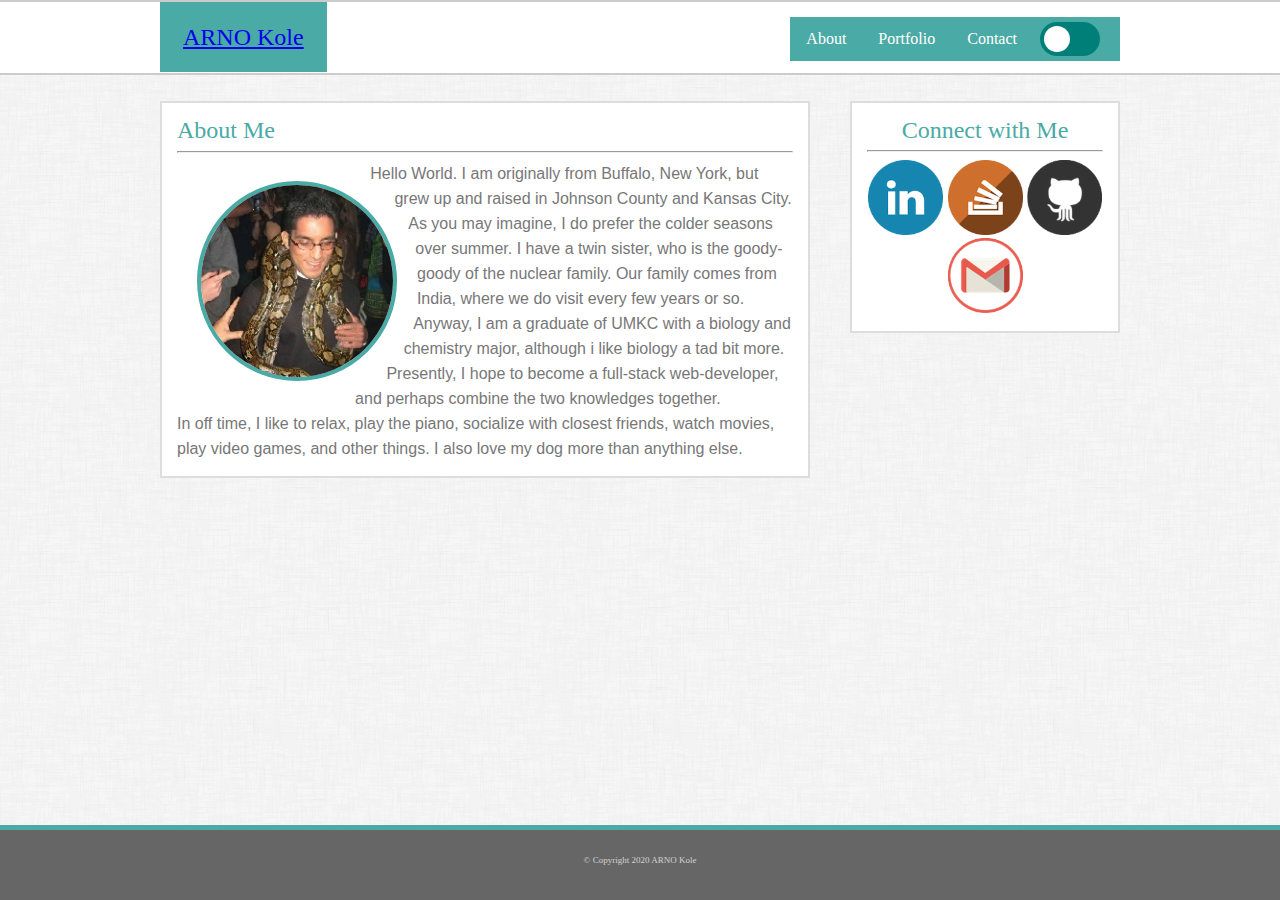
==== index.html @ e5c95de3 "first commit" ====
<!DOCTYPE html>
<html>

<head>
    <meta charset="utf-8" />
    <title>ARNO Home</title>
    <!-- CSS Reset -->
    <link rel="stylesheet" type="text/css" media="screen" href="assets/reset.css" />
    <!-- Main CSS  -->
    <link rel="stylesheet" type="text/css" media="screen" href="assets/style.css" />
    <!-- Initially setting the light CSS -->
    <link rel="stylesheet" id="style" type="text/css" media="screen" href="assets/light-style.css" />
    <!-- Adding tab icon -->
    <link rel="icon" href="images/favicon.png">
    <!-- Adding link to main.js for toggle function -->
    <script src="assets/main.js"></script>
</head>

<body>
    <!-- Create main header -->
    <header>
        <div class="header960">
            <a href="index.html">
                <div class="name">
                    <strong>ARNO Kole</strong>
            </a>
        </div>
        <!-- Create nav element for links to different pages-->
        <nav>
            <ul>
                <li><a class="active" href="index.html">About</a></li>
                <li><a href="portfolio.html">Portfolio</a></li>
                <li><a href="contact.html">Contact</a></li>
                <li><input type="checkbox" id="switch" /><label for="switch" onclick="toggle()">Toggle</label></li>
            </ul>
        </nav>
        </div>
    </header>

    <!-- Create main section for content -->
    <section>
        <div class="main">
            <h2>About Me</h2>
            <hr>
            <!-- Add profile picture -->
            <img id="picture" src="images/ARNO.jpg.jpg" alt="profilepicture">
            <!-- Add bio -->
            <p>Hello World. I am originally from Buffalo, New York, but grew up and raised in Johnson County and Kansas
                City. As you
                may imagine, I do prefer the colder seasons over summer. I have a twin sister, who is the goody-goody of
                the nuclear
                family. Our family comes from India, where we do visit every few years or so.

                Anyway, I am a graduate of UMKC with a biology and chemistry major, although i like biology a tad bit
                more.
                Presently, I hope to become a full-stack web-developer, and perhaps combine the two knowledges together.
                <p>
                    In off time, I like to relax, play the piano, socialize with closest friends, watch movies, play
                    video games,
                    and other things.

                    I also love my dog more than anything else.
                </p>
            </p>
        </div>
        <!-- Create side bar -->
        <aside>
            <h2>Connect with Me</h2>
            <hr>
            <!-- Add image links to my various profiles -->
            <a href=><img class="logos" src="images/linkedin.png" alt="linkedin"></a>
            <a href=><img class="logos" src="images/stackoverflow.png" alt="stackoverflow"></a>
            <a href=><img class="logos" src="images/github.png" alt="github"></a>
            <a href="mailto:onlyarno@gmail.com"><img class="logos" src="images/gmail.png" alt="gmail"></a>
        </aside>
    </section>

    <!-- Create footer -->
    <footer>
        <p>&#169; Copyright 2020 ARNO Kole</p>
    </footer>

</body>

</html>
---- assets/style.css ----
/* 
@Author: Mike Kennedy
@DateCreated: 03/04/2018
@Description: Rutgers Bootcamp Assignment 1 - Basic Portfolio 
*/

* {
    box-sizing: border-box
}

body {
    /* The background pattern used was found on Subtle Patterns. */
    background-image: url("../images/dust_scratches.png");
    /* Regular font color (used for paragraphs and all text besides the headings): #777777 */
    color: #777777;
    /* For all other fonts use 'Arial', 'Helvetica Neue', Helvetica, sans-serif;. */
    font-family: 'Arial', 'Helvetica Neue', Helvetica, sans-serif;
    height: 100%;
}

header {
    /* Main header background color: #ffffff */
    background-color: #ffffff;
    /* Main header border color: #cccccc */
    border-top: 2px solid #cccccc;
    border-bottom: 2px solid #cccccc;
    /* * For heading fonts use font-family: 'Georgia', Times, Times New Roman, serif;. */
    font-family: Georgia, 'Times New Roman', Times, serif;
    height: 75px;
}

.header960 {
    margin: auto;
    /* The entire content area is 960px wide. */
    max-width: 960px;
    height: 100%;
    
}

.name {
    float: left;
    padding: 23px;
    /* Teal color (used for headings and backgrounds): #4aaaa5 */
    background-color: #4aaaa5;
    color: white;
    font-size: 24px;
    font-weight: 500;
}

nav {
    float: right;
    padding-top: 15px;
    padding-bottom: 15px;
}

section {
    margin-right: auto;
    margin-left: auto;
    /* The entire content area is 960px wide. */
    max-width: 960px;
    min-height: calc(100vh - 75px - 75px);
}

.main {
    clear: both;
    overflow: auto;
    float: left;
    padding: 15px;
    margin-top: 25px; 
    margin-bottom: 25px;
    /* The main section content is 650px wide. */
    width: 650px;
    /* Main content background color: #ffffff */
    background-color: #ffffff;
    /* Main content border color:  */
    border: 2px solid #dddddd;
    line-height: 25px;
}
    
h2 {
    font-family: Georgia, 'Times New Roman', Times, serif;
    color: #4aaaa5;
    font-size: 24px;
    font-weight: 500;
}

aside {
    float: right; 
    padding: 15px;
    margin-top: 25px;
    margin-bottom: 25px;
    /* The sidebar is 270px wide. */
    width: 270px;
    background-color: #ffffff;
    text-align: center;
    /* Main content border color:  */
    border: 2px solid #dddddd
}

#picture {
    float: left;
    margin: 20px; 
    width: 200px;
    height: 200px;
    border: 4px solid #4aaaa5;
    border-radius: 100px;
    shape-outside: circle(50%);
}

.logos {
    width: 75px;
    height: 75px;
}

.logos:hover {
    width: 90px;
    height: 90px;
}

.portfolioProjects {
    width: 260px;
    height: 175px;
}

.portfolioProjects:hover{
    border: 4px solid #4aaaa5;
}

#portfolioProjects1 {
    float: left;
    margin: 20px;
}

#portfolioProjects2 {
    float: right;
    margin: 20px;
}

#portfolioProjects3 {
    clear: both;
    overflow: auto;
    float: left;
    margin: 20px;
}

#portfolioProjects4 {
    float: right;
    margin: 20px;
}

#portfolioProjects5 {
    clear: both;
    overflow: auto;
    float: left;
    margin: 20px;
}

footer {
    clear: both;
    overflow: auto;
    font-family: Georgia, 'Times New Roman', Times, serif;
    font-size: 9px;
    height: 75px;
    line-height: 60px;
    text-align: center;
    /* Footer background color: #666666 */
    background-color: #666666;
    color: lightgrey;
    /* Teal color (used for headings and backgrounds): #4aaaa5 */
    border-top: 5px solid #4aaaa5;
}

ul {
    overflow: hidden;
    /* Teal color (used for headings and backgrounds): #4aaaa5 */
    background-color: #4aaaa5;
}

li {
    float: left;
}

li a {
    display: block;
    color: white;
    text-align: center;
    padding: 14px 16px;
    text-decoration: none;
}

li a:hover {
    background-color: #007F79;
}

form {
    line-height: 30px;
}

.inputtext {
    width: 100%;
    padding: 5px;
    border: 2px solid #dddddd;
    border-radius: 6px;
}

.inputbutton{
    color: #777777;
    /* For all other fonts use 'Arial', 'Helvetica Neue', Helvetica, sans-serif;. */
    font-family: 'Arial', 'Helvetica Neue', Helvetica, sans-serif;
    font-size: 16px;
    border: 2px solid #dddddd;
    border-radius: 6px;
    box-shadow: 0 8px 16px 0 rgba(0,0,0,0.2), 0 6px 20px 0 rgba(0,0,0,0.19);
}

.inputbutton:hover{
    color: #777777;
    background-color: #4aaaa5;
    color: white;
}

input[type=checkbox]{
	height: 0;
	width: 0;
	visibility: hidden;
}

label {
    float: right;
    margin-top: 5px; 
    margin-right: 20px;
	cursor: pointer;
	text-indent: -9999px;
	width: 60px;
    height: 34px;
	background: #007F79;
	display: block;
	border-radius: 100px;
	position: relative;
}

label:after {
	content: '';
	position: absolute;
	height: 26px;
    width: 26px;
    left: 4px;
    bottom: 4px;
	background: #fff;
	border-radius: 90px;
	transition: 0.3s;
}

input:checked + label {
    background: #777777;
}

input:checked + label:after {
	left: calc(100% - 4px);
	transform: translateX(-100%);
}

@media screen and (max-width: 980px) {
    .header960 {
        margin-right: 10%;
        margin-left: 10%;
    }
    aside {
       margin-right: 10%;
       margin-left: 1%;
       width: 28%;
    }

    .main {
        margin-right: 1%;
        margin-left: 10%;
        width: 50%;
        /* The main section content is 650px wide. */
    }
    
    #portfolioProjects1, #portfolioProjects2, #portfolioProjects3, #portfolioProjects4, #portfolioProjects5 {
        width: 100%;
        height: auto;
        margin: 20px 0px 20px 0px;
    }  
}

@media screen and (max-width: 768px) {
    .header960 {
        width:96%;
        margin-right:2%;
        margin-left:2%;
    }

    aside {
        width: 96%;
        margin: 0px 2% 25px 2%;
        /* The sidebar is 270px wide. */
        background-color: #ffffff;
        text-align: Left;
    }

    .main {
        margin-right: 2%; 
        margin-left: 2%;
        /* The main section content is 650px wide. */
        width: 96%;
    } 

    #portfolioProjects1, #portfolioProjects2, #portfolioProjects3, #portfolioProjects4, #portfolioProjects5 {
        width: 47%;
        height: auto;
        margin: auto;
    }  

}

@media screen and (max-width: 640px) {
    .header960 {
        margin: auto;
    }
    .name {
        width: 100%;
    }
    header {
        position: static;
        background-color: white;
    }

    nav {
        width:100%;
        background-color: white;
    }

    ul {
        /* Teal color (used for headings and backgrounds): #4aaaa5 */
        background-color: white;
        color: #777777;
    }
    
    li {
        background-color: white;
        color: #777777;
        text-align: center;
    }
    
    li a:hover {
        background-color: #007F79;
        color: white;
    }

    aside {
        width: 96%;
        margin: 0px 2% 25px 2%;
        /* The sidebar is 270px wide. */
        background-color: #ffffff;
        text-align: Left;
    }

    .main {
        margin-right: 2%; 
        margin-left: 2%;
        /* The main section content is 650px wide. */
        width: 96%;
    }

    #portfolioProjects1, #portfolioProjects2, #portfolioProjects3, #portfolioProjects4, #portfolioProjects5 {
        width: 100%;
        height: auto;
        margin: auto;
    } 
    
}
---- assets/light-style.css ----
/* 
@Author: Mike Kennedy
@DateCreated: 03/04/2018
@Description: Rutgers Bootcamp Assignment 1 - Basic Portfolio 
*/

body {
    /* The background pattern used was found on Subtle Patterns. */
    background-image: url("../images/dust_scratches.png");
    /* Regular font color (used for paragraphs and all text besides the headings): #777777 */
    color: #777777;
}

header {
    /* Main header background color: #ffffff */
    background-color: #ffffff;
    /* Main header border color: #cccccc */
    border-top: 2px solid #cccccc;
    border-bottom: 2px solid #cccccc;
}

.name {
    /* Teal color (used for headings and backgrounds): #4aaaa5 */
    background-color: #4aaaa5;
    color: white;
}

.main {
    /* Main content background color: #ffffff */
    background-color: #ffffff;
    /* Main content border color:  */
    border: 2px solid #dddddd;
}
    
h2 {
    color: #4aaaa5;
}

aside {
    background-color: #ffffff;
    /* Main content border color:  */
    border: 2px solid #dddddd
}

#picture {
    border: 4px solid #4aaaa5;
}

.portfolioProjects:hover{
    border: 4px solid #4aaaa5;
}

footer {
    /* Footer background color: #666666 */
    background-color: #666666;
    color: lightgrey;
    /* Teal color (used for headings and backgrounds): #4aaaa5 */
    border-top: 5px solid #4aaaa5;
}

ul {
    /* Teal color (used for headings and backgrounds): #4aaaa5 */
    background-color: #4aaaa5;
}

li a {
    color: white;
}

li a:hover {
    background-color: #007F79;
}

.inputtext {
    border: 2px solid #dddddd;
}

.inputbutton{
    color: #777777;
    /* For all other fonts use 'Arial', 'Helvetica Neue', Helvetica, sans-serif;. */
    border: 2px solid #dddddd;
}

.inputbutton:hover{
    color: #777777;
    background-color: #4aaaa5;
    color: white;
}

label {
	background: #007F79;
}

label:after {
	background: #fff;
}

input:checked + label {
    background: #777777;
}

@media screen and (max-width: 640px) {
    .name {
        width: 100%;
    }
    header {
        height: 150px;
        background-color: white;
    }

    nav {
        
        width:100%;
        background-color: white;
        

    }

    ul {
        /* Teal color (used for headings and backgrounds): #4aaaa5 */
        background-color: white;
        align-items: center;
        width:100%;
        color: #777777;
    }
    
    li a {
        background-color: white;
        color: #777777;
        text-align: center;
    }
    
    li a:hover {
        background-color: #007F79;
        color: white;
    }
}
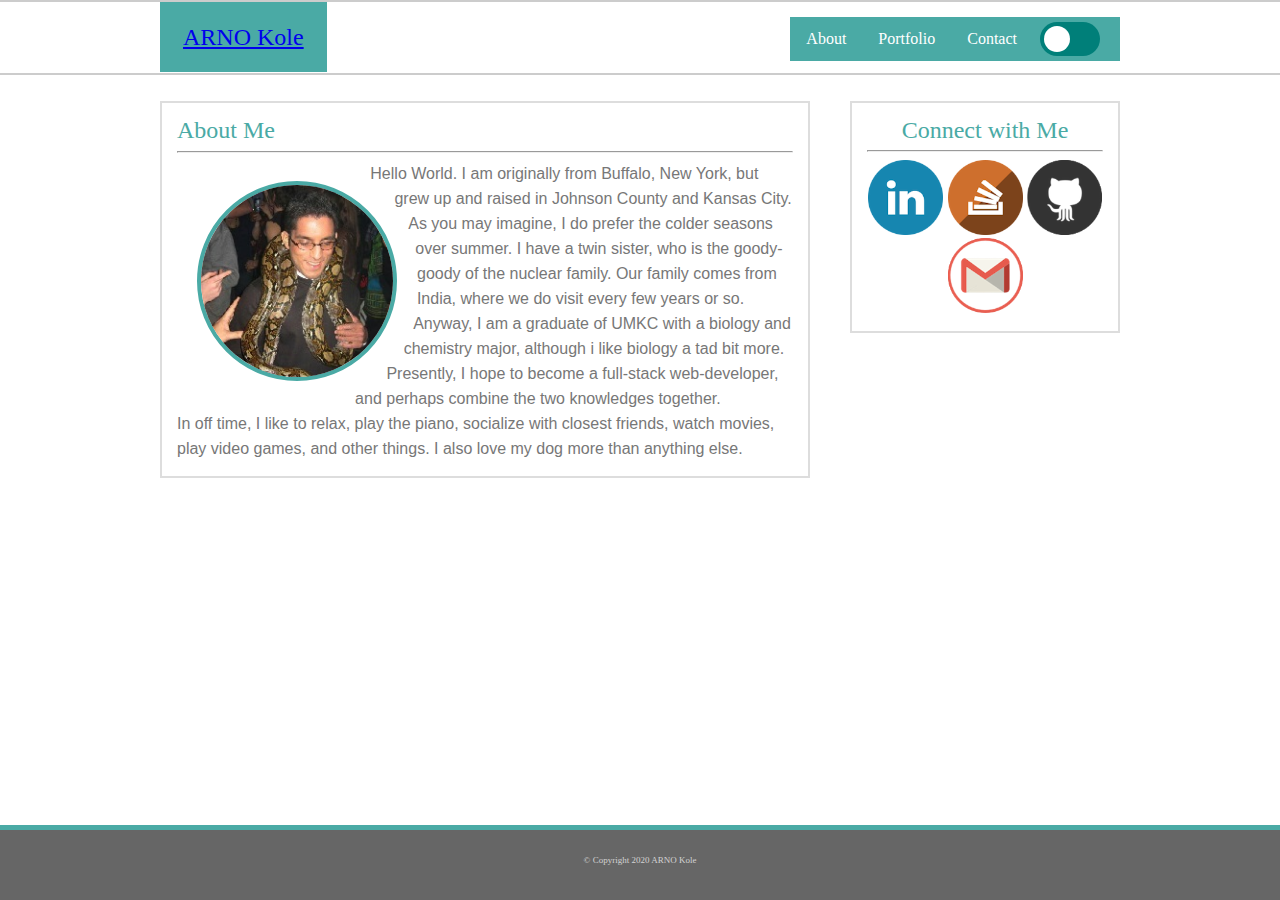
==== commit ffc43a59: "links for connect with me" ====
--- a/index.html
+++ b/index.html
@@ -68,9 +68,10 @@
             <h2>Connect with Me</h2>
             <hr>
             <!-- Add image links to my various profiles -->
-            <a href=><img class="logos" src="images/linkedin.png" alt="linkedin"></a>
+            <a href="https://www.linkedin.com/in/arno-kole-637477a4/"><img class="logos" src="images/linkedin.png"
+                    alt="linkedin"></a>
             <a href=><img class="logos" src="images/stackoverflow.png" alt="stackoverflow"></a>
-            <a href=><img class="logos" src="images/github.png" alt="github"></a>
+            <a href="https://github.com/onlyarno"><img class="logos" src="images/github.png" alt="github"></a>
             <a href="mailto:onlyarno@gmail.com"><img class="logos" src="images/gmail.png" alt="gmail"></a>
         </aside>
     </section>
